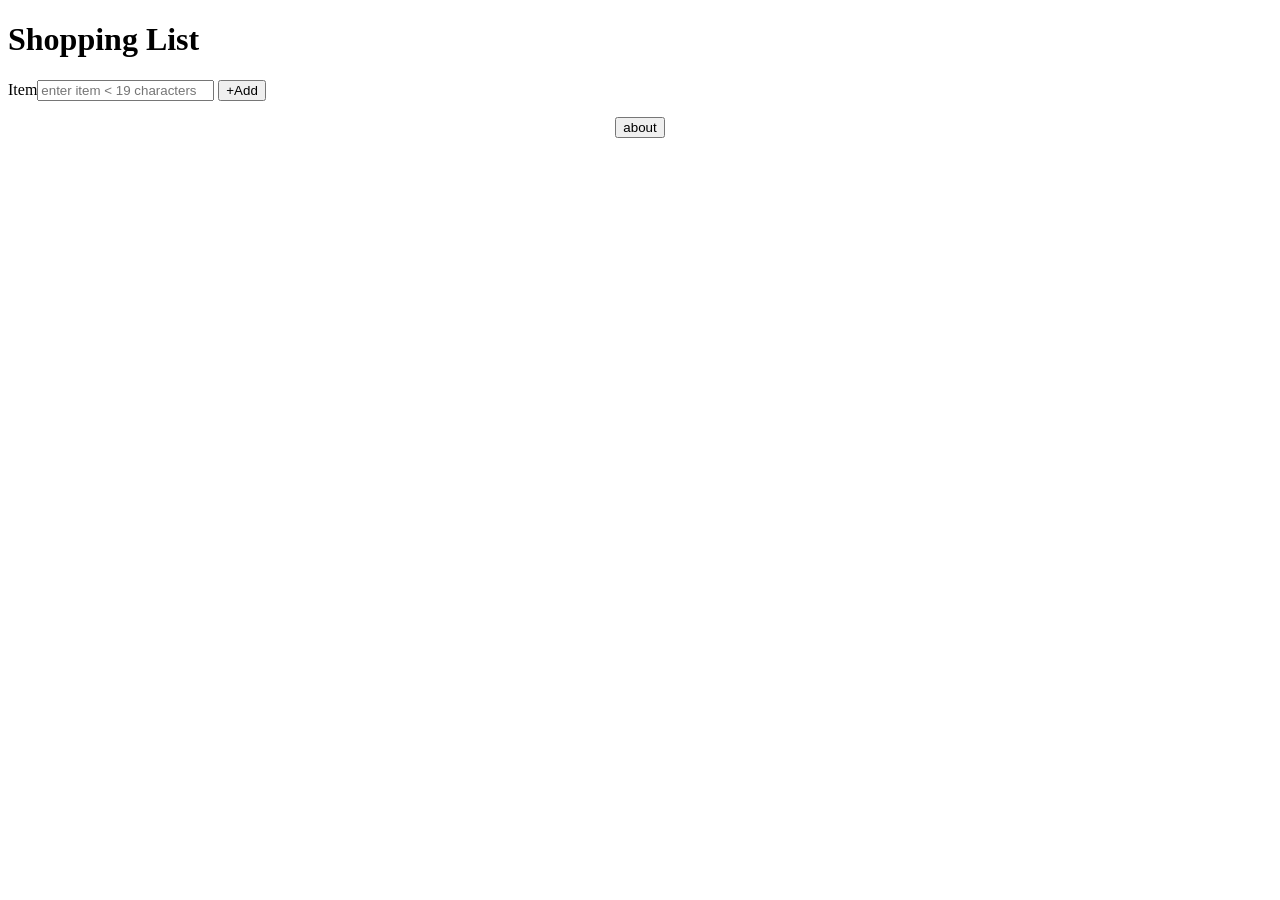
==== index.html @ 3253cfb8 "Update and rename ShoppingListHTML.html to index.html" ====
<!DOCTYPE html>
<html lang="en">
  <head>
  <script src="https://ajax.googleapis.com/ajax/libs/jquery/3.2.0/jquery.min.js"></script>
  <title>RVC List v4.0</title>
    <link rel="stylesheet" href="style.css">
<meta charset="utf-8">
<meta http-equiv="X-UA-Compatible" content="IE=edge">
<meta name="viewport" content="width=device-width, initial-scale=1, maximum-scale=1, user-scalable=0"/> <!--320-->
<meta name="apple-mobile-web-app-capable" content="yes">
<meta name="mobile-web-app-capable" content="yes">
  </head>
  <body>
<script src="script.js"></script>
     <div id="wrapper">
    <h1>Shopping List</h1>
     <label>Item</label><input type="text" id="item" name="item" onkeydown = "if (event.keyCode == 13)
                        document.getElementById('btnSubmit').click()" maxlength="18" placeholder="enter item < 19 characters"/>
      <input class="button" id="btnSubmit" name="submit" type="button" value="+Add" onclick="addShoppinglist(item.value)" /><br>
  <p id="MyList"></p>
  <p id="labels"></p>
   <p id="MyCart"></p>   
    <center><input class="button" id="about" name="submit" type="submit" value="about" onclick="about()" /> </center>
    <center><p id="sharelist"></p></center>
       <center><p id="sharebutton"></p></center>
   </div>
  </body>
</html>
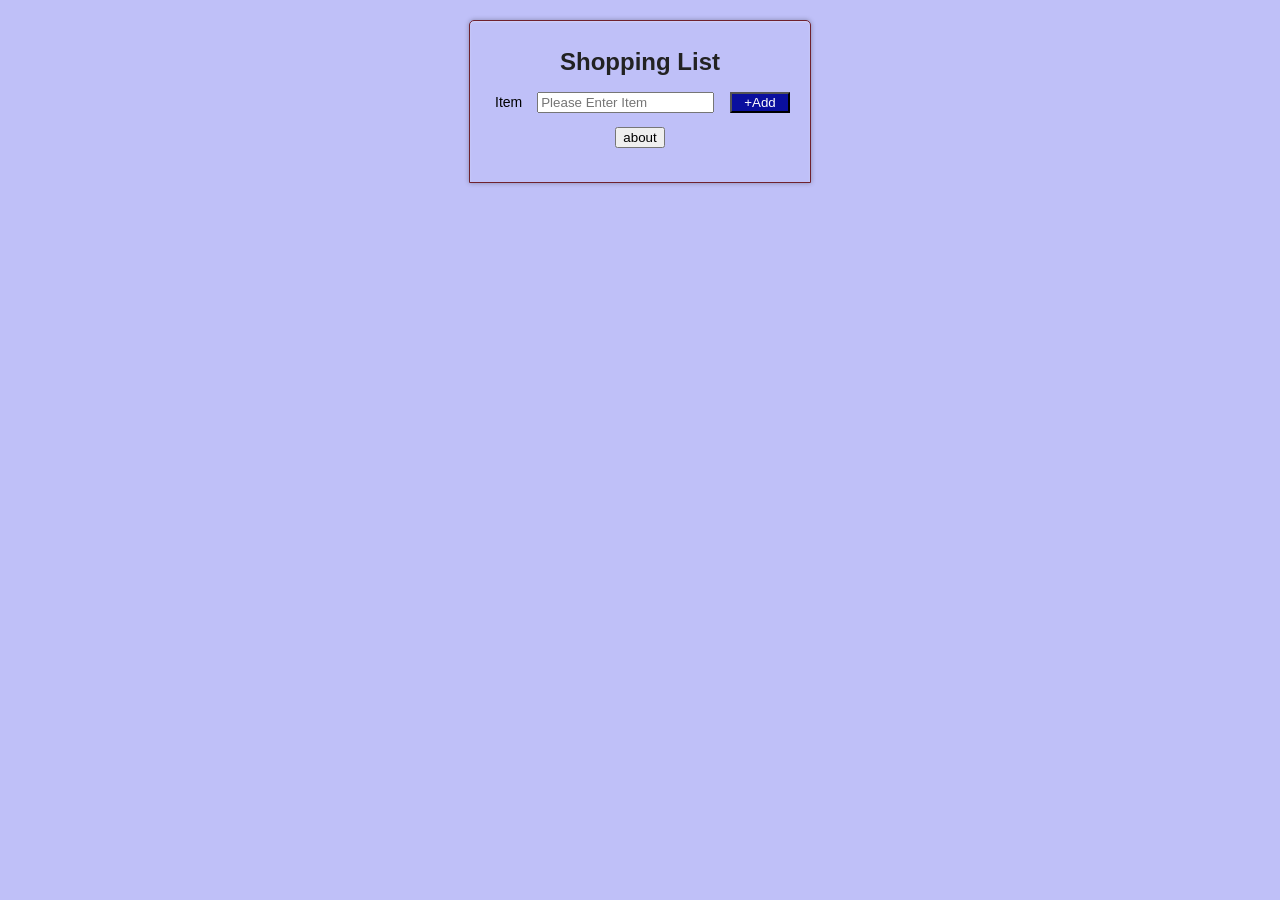
==== commit d96dd3c9: "Update index.html" ====
--- a/index.html
+++ b/index.html
@@ -9,20 +9,23 @@
 <meta name="viewport" content="width=device-width, initial-scale=1, maximum-scale=1, user-scalable=0"/> <!--320-->
 <meta name="apple-mobile-web-app-capable" content="yes">
 <meta name="mobile-web-app-capable" content="yes">
+<meta name="RVCList" content="Add to Home">
+<meta name="description" content="JS App Created by RVC Web233 Students">
+<meta name="author" content="Amanda Reed">
   </head>
   <body>
 <script src="script.js"></script>
      <div id="wrapper">
     <h1>Shopping List</h1>
      <label>Item</label><input type="text" id="item" name="item" onkeydown = "if (event.keyCode == 13)
-                        document.getElementById('btnSubmit').click()" maxlength="18" placeholder="enter item < 19 characters"/>
+                        document.getElementById('btnSubmit').click()" maxlength="18" placeholder="Please Enter Item"/>
       <input class="button" id="btnSubmit" name="submit" type="button" value="+Add" onclick="addShoppinglist(item.value)" /><br>
   <p id="MyList"></p>
   <p id="labels"></p>
    <p id="MyCart"></p>   
     <center><input class="button" id="about" name="submit" type="submit" value="about" onclick="about()" /> </center>
     <center><p id="sharelist"></p></center>
-       <center><p id="sharebutton"></p></center>
+     <center><p id="sharebutton"></p></center>   
    </div>
   </body>
 </html>
--- a/style.css
+++ b/style.css
@@ -0,0 +1,159 @@
+*:focus {
+    outline: none;
+}
+a:link {
+    color: white;
+}
+/* visited link */
+a:visited {
+    color: white;
+}
+
+/* mouse over link */
+a:hover {
+    color: hotpink;
+}
+
+/* selected link */
+a:active {
+    color: white;
+}
+body {
+    font: 14px/21px"Lucida Sans", "Lucida Grande", "Lucida Sans Unicode", sans-serif;
+    background-color: #bfc0f8;
+}
+#footer {
+    margin:2px; background:#bfc0f8; color:#bfc0f8;text-align:center;font-size:x-small;
+    }
+label {
+     float:left;
+    padding-right: 15px;
+    text-indent: 5px;
+}
+#wrapper {
+    width:300px;
+    margin:20px auto;
+    padding:20px;
+    border-radius: 5px 5px 0 0;
+    box-shadow: inset 0 1px 2px rgba(255, 255, 255, 0.3), 0 0 5px rgba(0, 0, 0, .3);
+    border: 1px solid #6f212f;
+}
+h1 {
+    color: #222;
+    margin: 10px 0 20px 0;
+    padding: 0;
+    font-size: 24px;
+    text-align:center;
+}
+input#item {
+    float:left;
+    margin-bottom:5px;
+}
+input#remove {
+    float:right;
+    margin-bottom:20px;
+    margin-right:5px;
+    background-color: #0a0f9e;
+     color: #ffffff;
+     font-size:smaller;
+      width: 65px;
+}
+input#adds {
+    float:left;
+    margin-bottom:10px;
+    margin-right:5px;
+    margin-left:10px;
+     margin-top:5px;
+    background-color: #f44165;
+     color: #FFFFFF;
+      font-size:smaller;
+}
+input[type=checkbox] {
+    vertical-align:middle;
+}
+input[type=button] {
+    vertical-align:middle;
+    float:right;
+    margin-bottom:10px;
+    margin-right:1,5;
+    margin-left:10px;
+    background-color: #0a0f9e;
+    color: #FFFFFF;
+    width: 60px;
+}
+ul {
+    list-style-type:none;
+    list-style-position:outside;
+    margin:10px 0px;
+    padding:0px;
+    clear:both;
+}
+li {
+    background: #ccc;
+    margin:5px 0px;
+    line-height:1.6;
+    padding:10px;
+    border:#222 solid 1px;
+}
+li:nth-child(odd) {
+    background: #ccc;
+}
+li a {
+    font-size:small;
+}
+form a {
+    border-radius: 0.2em 0.2em 0.2em 0.2em;
+    cursor: pointer;
+    float:right;
+    font: 11px sans-serif;
+    margin: 0;
+    margin-top:2px;
+    outline: medium none;
+    overflow: visible;
+    height:17px;
+    padding:0.3em 0.3em 0 0.3em;
+    text-decoration: none;
+    white-space: nowrap;
+    background-color: #2E8B57;
+    background-image: -moz-linear-gradient(center top, #4BC380, #2E8B57);
+    border: 1px solid #1D5837;
+    color: #FFFFFF;
+    text-shadow: 0 -1px 0 #1D5837;
+}
+form a:hover {
+    background-color: #71D09B;
+    background-image: -moz-linear-gradient(center top, #71D09B, #2E8B57);
+    border: 1px solid #1D5837;
+    color: #FFFFFF;
+    text-shadow: 0 -1px 0 #1D5837;
+}
+#labels {
+     margin:2px; background:#0a0f9e; color:#ffffff;text-align:center;font-size:small;
+}
+}
+form a:active {
+    border-color: #1D5837;
+    color: #FFFFFF;
+    text-shadow: none;
+}
+form a.delete {
+    background-color: #CD0000;
+    background-image: -moz-linear-gradient(center top, #FF2323, #CD0000);
+    border: 1px solid #890000;
+    color: #FFFFFF;
+    text-shadow: 0 -1px 0 #890000;
+    margin-top:0px;
+    height:17px;
+}
+form a.delete:hover {
+    background-color: #FF5656;
+    background-image: -moz-linear-gradient(center top, #FF5656, #CD0000);
+    border: 1px solid #890000;
+    color: #FFFFFF;
+    text-shadow: 0 -1px 0 #890000;
+}
+form a.delete:active {
+    border-color: #890000;
+    color: #FFFFFF;
+    text-shadow: none;
+}
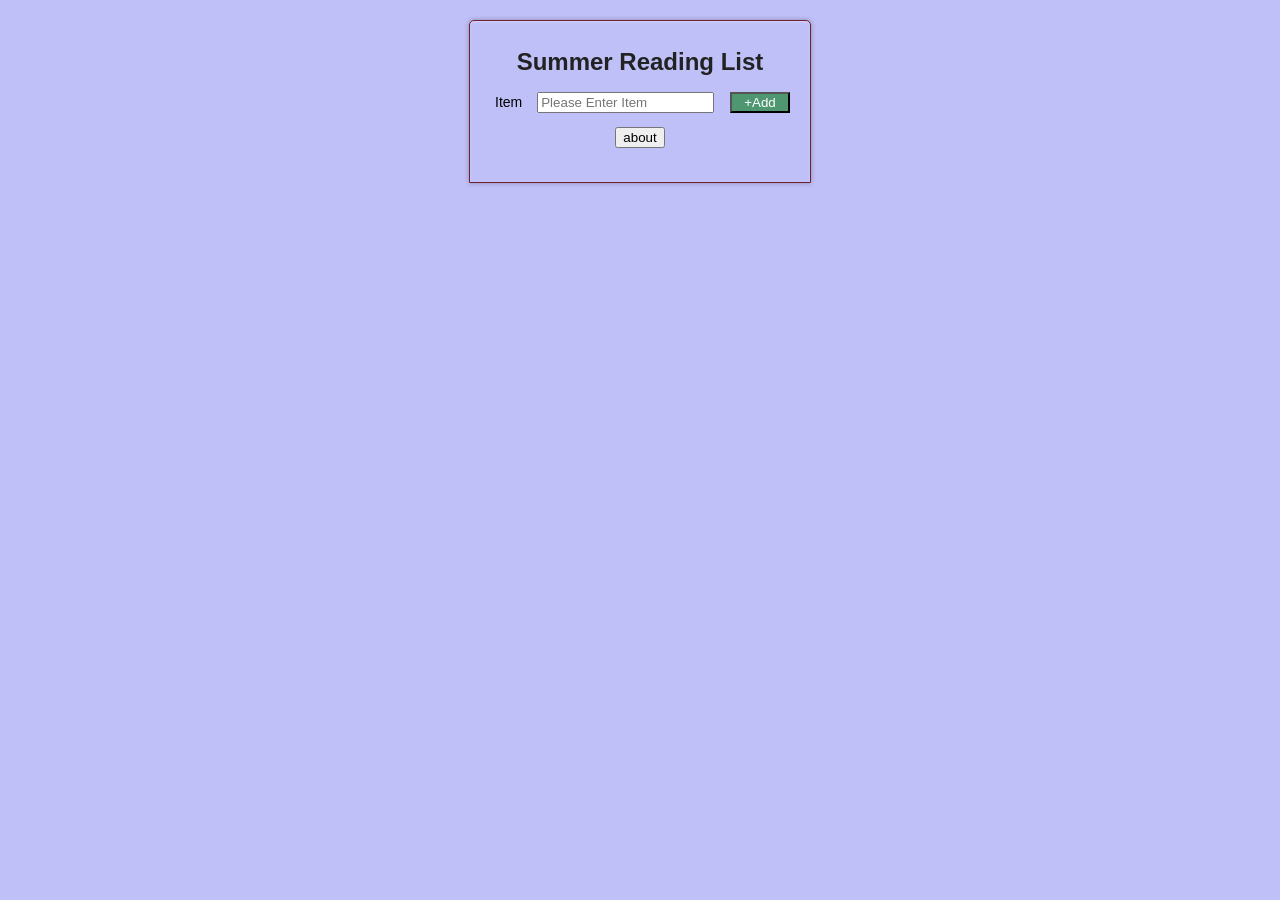
==== commit 98ce9900: "Update index.html" ====
--- a/index.html
+++ b/index.html
@@ -2,7 +2,7 @@
 <html lang="en">
   <head>
   <script src="https://ajax.googleapis.com/ajax/libs/jquery/3.2.0/jquery.min.js"></script>
-  <title>RVC List v4.0</title>
+  <title>List Final</title>
     <link rel="stylesheet" href="style.css">
 <meta charset="utf-8">
 <meta http-equiv="X-UA-Compatible" content="IE=edge">
@@ -16,7 +16,7 @@
   <body>
 <script src="script.js"></script>
      <div id="wrapper">
-    <h1>Shopping List</h1>
+    <h1>Summer Reading List</h1>
      <label>Item</label><input type="text" id="item" name="item" onkeydown = "if (event.keyCode == 13)
                         document.getElementById('btnSubmit').click()" maxlength="18" placeholder="Please Enter Item"/>
       <input class="button" id="btnSubmit" name="submit" type="button" value="+Add" onclick="addShoppinglist(item.value)" /><br>
--- a/style.css
+++ b/style.css
@@ -53,7 +53,7 @@
     float:right;
     margin-bottom:20px;
     margin-right:5px;
-    background-color: #0a0f9e;
+    background-color: #4e9771;
      color: #ffffff;
      font-size:smaller;
       width: 65px;
@@ -64,7 +64,7 @@
     margin-right:5px;
     margin-left:10px;
      margin-top:5px;
-    background-color: #f44165;
+    background-color: #4e9771;
      color: #FFFFFF;
       font-size:smaller;
 }
@@ -77,7 +77,7 @@
     margin-bottom:10px;
     margin-right:1,5;
     margin-left:10px;
-    background-color: #0a0f9e;
+    background-color: #4e9771;
     color: #FFFFFF;
     width: 60px;
 }
@@ -128,7 +128,7 @@
     text-shadow: 0 -1px 0 #1D5837;
 }
 #labels {
-     margin:2px; background:#0a0f9e; color:#ffffff;text-align:center;font-size:small;
+     margin:2px; background:#4e9771; color:#ffffff;text-align:center;font-size:small;
 }
 }
 form a:active {
